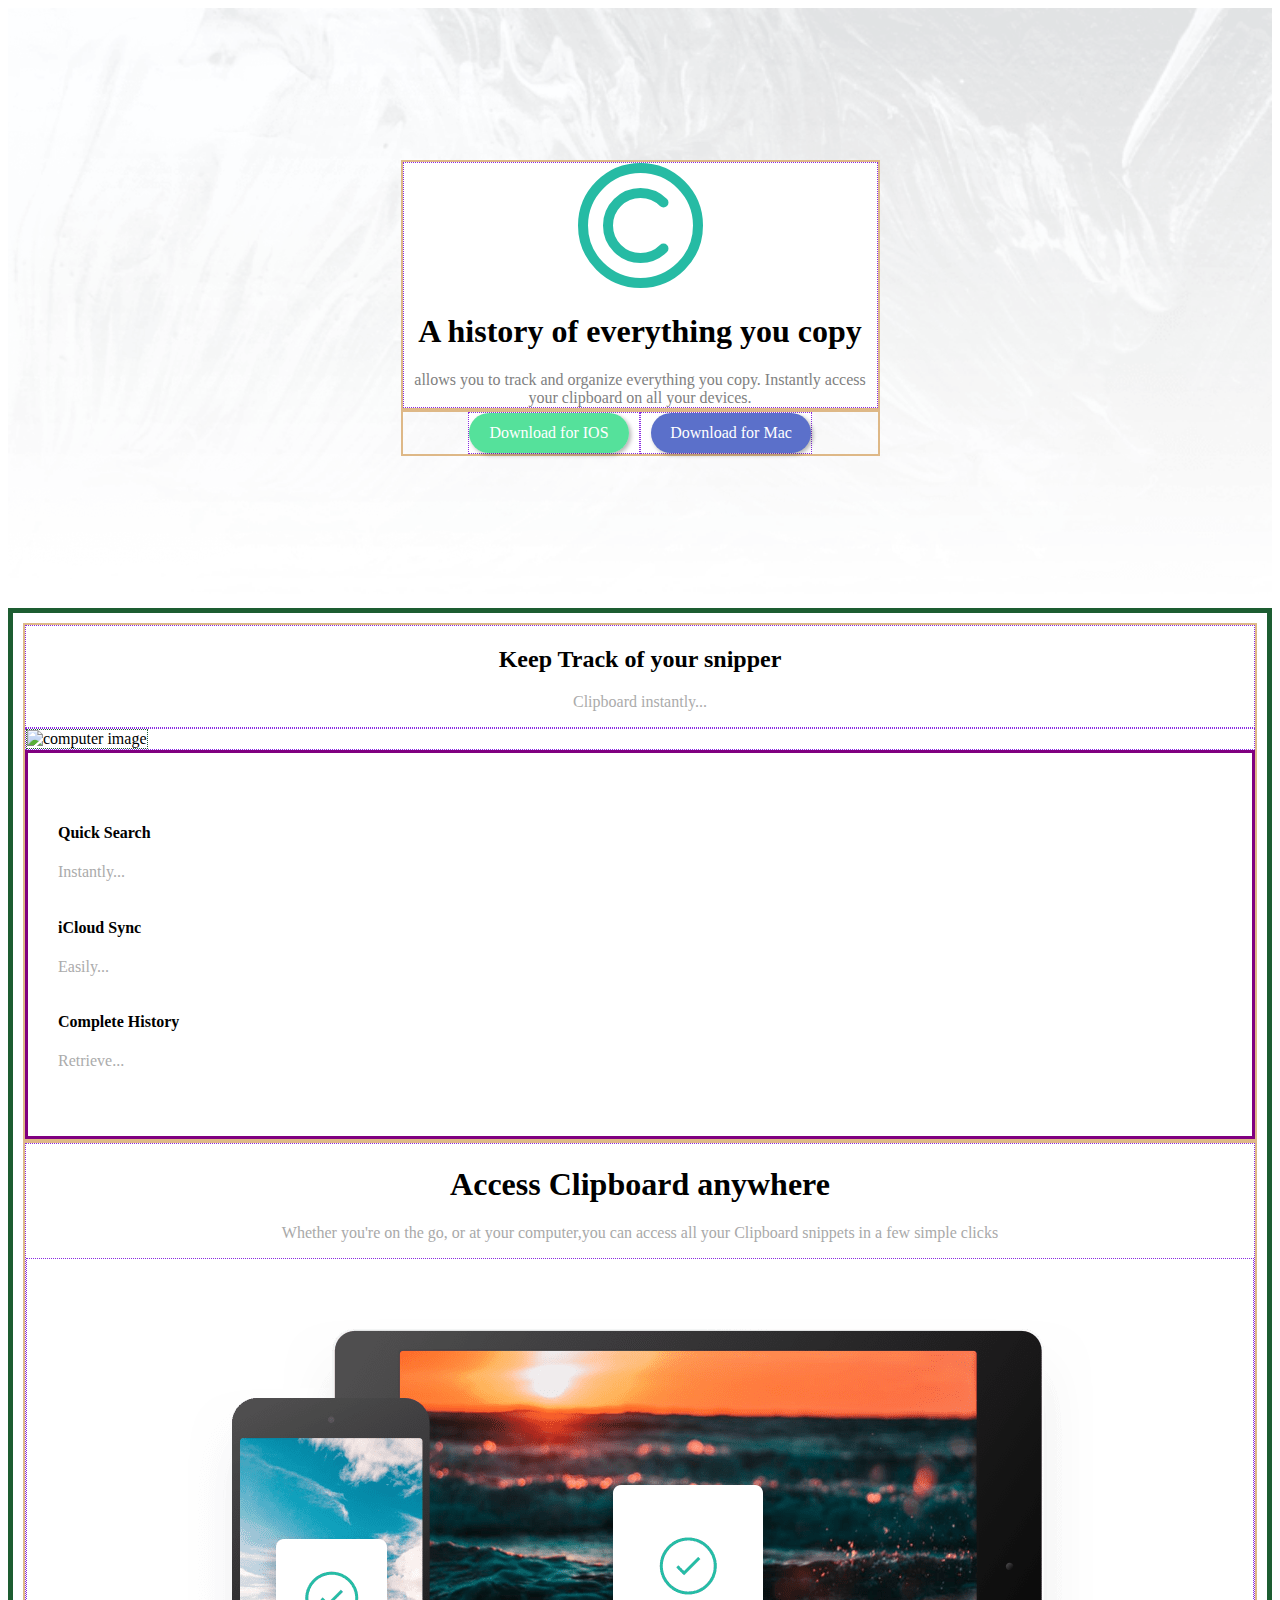
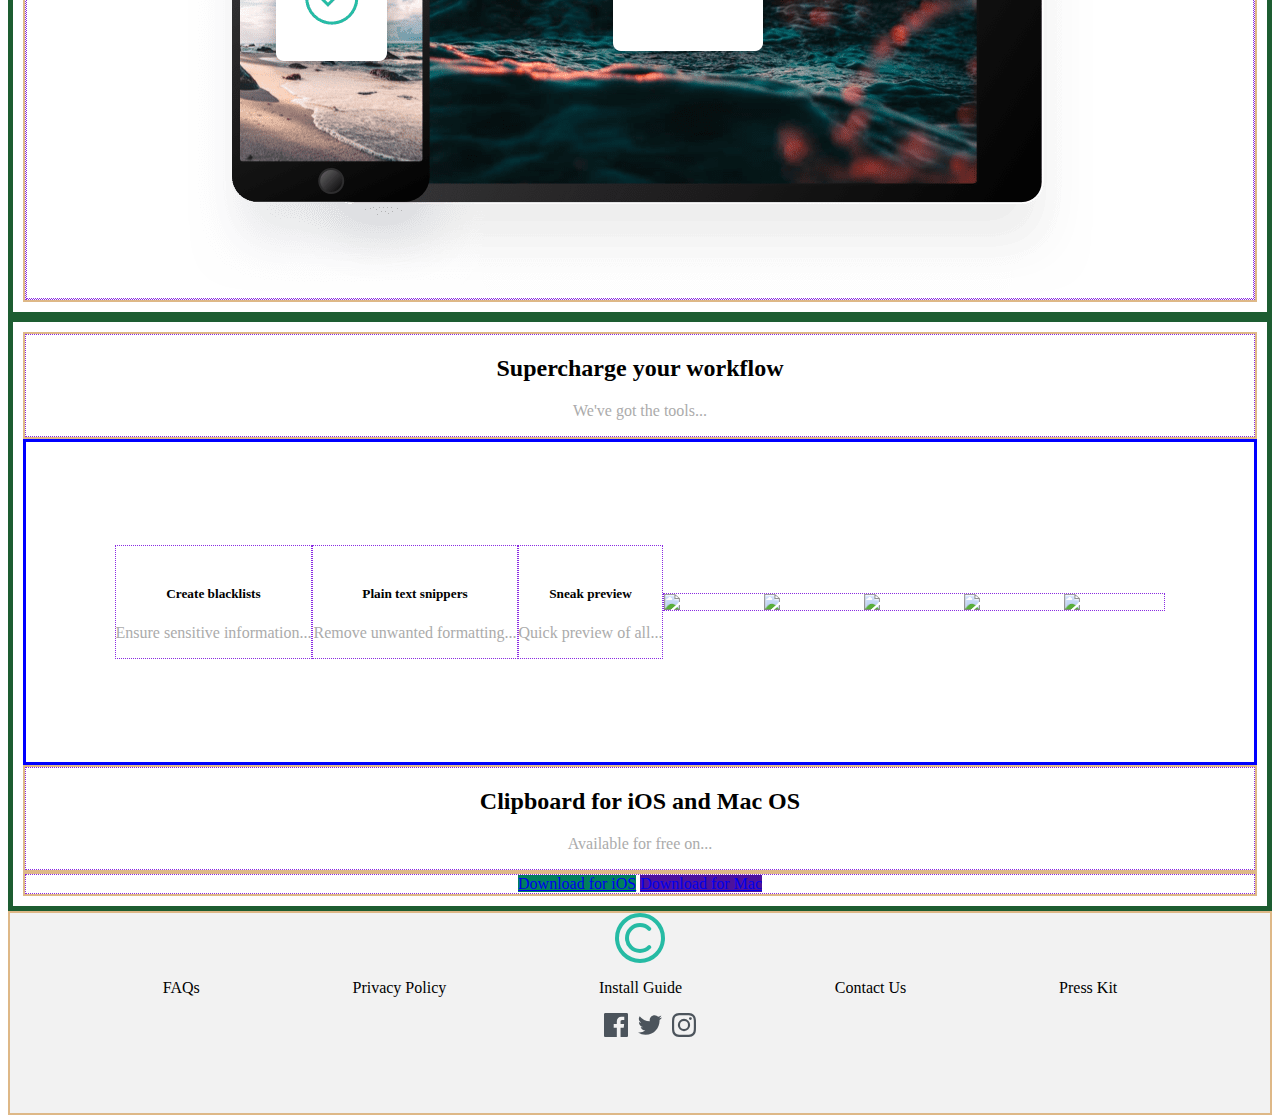
==== index1.html @ aafdf080 "update container 4" ====
<!DOCTYPE html>
<html lang="en">
  <head>
    <meta charset="UTF-8" />
    <meta name="viewport" content="width=device-width, initial-scale=1.0" />
    <!-- displays site properly based on user's device -->

    <link
      rel="icon"
      type="image/png"
      sizes="32x32"
      href="./images/favicon-32x32.png"
    />

    <title>Frontend Mentor | Clipboard landing page</title>

    <link href="style.css" rel="stylesheet" type="text/css" />

    <link
      href="https://cdn.jsdelivr.net/npm/bootstrap@5.3.0-alpha2/dist/css/bootstrap.min.css"
      rel="stylesheet"
      integrity="sha384-aFq/bzH65dt+w6FI2ooMVUpc+21e0SRygnTpmBvdBgSdnuTN7QbdgL+OapgHtvPp"
      crossorigin="anonymous"
    />
    <script
      src="https://cdn.jsdelivr.net/npm/bootstrap@5.3.0-alpha2/dist/js/bootstrap.bundle.min.js"
      integrity="sha384-qKXV1j0HvMUeCBQ+QVp7JcfGl760yU08IQ+GpUo5hlbpg51QRiuqHAJz8+BrxE/N"
      crossorigin="anonymous"
    ></script>
    <link
      rel="stylesheet"
      href="https://cdnjs.cloudflare.com/ajax/libs/font-awesome/6.4.0/css/all.min.css"
      integrity="sha512-iecdLmaskl7CVkqkXNQ/ZH/XLlvWZOJyj7Yy7tcenmpD1ypASozpmT/E0iPtmFIB46ZmdtAc9eNBvH0H/ZpiBw=="
      crossorigin="anonymous"
      referrerpolicy="no-referrer"
    />
    <script
      src="https://cdnjs.cloudflare.com/ajax/libs/font-awesome/6.4.0/js/all.min.js"
      integrity="sha512-fD9DI5bZwQxOi7MhYWnnNPlvXdp/2Pj3XSTRrFs5FQa4mizyGLnJcN6tuvUS6LbmgN1ut+XGSABKvjN0H6Aoow=="
      crossorigin="anonymous"
      referrerpolicy="no-referrer"
    ></script>

    <!-- Feel free to remove these styles or customise in your own stylesheet 👍 -->
    <style></style>
  </head>
  <body>
    <!-- MICHAEL containerone -->
    <div class="containerone">
      <div class="row rowone">
        <div class="column col-sm-12 col-md-12" id="logo">
          <img src="images/logo.svg" alt="logo" />
          <h1>A history of everything you copy</h1>
          <div style="color: grey">
            allows you to track and organize everything you copy. Instantly
            access your clipboard on all your devices.
          </div>
        </div>
      </div>

      <div class="row rowtwo">
        <div class="column col-sm-12 col-md-6 button">
          <div class="ios">Download for IOS</div>
        </div>
        <div class="column col-sm-12 col-md-6 button">
          <div class="mac">Download for Mac</div>
        </div>
      </div>
    </div>
    <!-- MICHAEL containerone-->

    <!-- Zoe-->
    <div class="containertwo">
      <div class="row">
        <div class="column col-md-12 col-sm-12 textcenter">
          <h2>Keep Track of your snipper</h2>
          <p style="color: #ababab">Clipboard instantly...</p>
        </div>

        <div class="column col-md-6 col-sm-12">
          <img
            src="https://github.com/chinheik/14April-GroupPJ/blob/main/images/image-computer.png?raw=true"
            alt="computer image"
            class="containercom"
          />
        </div>

        <div class="column col-md-6 col-sm-12 textcontainer">
          <div>
            <h4>Quick Search</h4>
            <p style="color: #ababab">Instantly...</p>
          </div>

          <div>
            <h4>iCloud Sync</h4>
            <p style="color: #ababab">Easily...</p>
          </div>

          <div>
            <h4>Complete History</h4>
            <p style="color: #ababab">Retrieve...</p>
          </div>
        </div>
      </div>

      <!-- Zoe-->

      <!--kavin-->
      <div class="container3">
        <div class="row">
          <div class="col-sm-12 col-md-12 column">
            <h1 class="hh">Access Clipboard anywhere</h1>
            <p class="p2">
              Whether you're on the go, or at your computer,you can access all
              your Clipboard snippets in a few simple clicks
            </p>
            <div class="col-sm-12 col-md-12 column">
              <div class="img3"><img src="images/image-devices.png" /></div>
            </div>
          </div>
        </div>
      </div>
      <!--kavin-->

      <!--Zoe-->
    </div>

    <div class="containerfour">
      <div class="row">
        <div class="column col-md-12 col-sm-12 textcenter">
          <h2>Supercharge your workflow</h2>
          <p style="color: #ababab">We've got the tools...</p>
        </div>
      </div>

      <div class="row containerfour1">
        <div class="column col-md-4 col-sm-12 textcenter">
          <i
            class="fa-solid fa-wand-sparkles"
            style="color: #535353; margin-left: 10px"
          ></i>
          <h5>Create blacklists</h5>
          <p style="color: #ababab">Ensure sensitive information...</p>
        </div>

        <div class="column col-md-4 col-sm-12 textcenter">
          <i
            class="fa-solid fa-wand-sparkles"
            style="color: #535353; margin-left: 10px"
          ></i>
          <h5>Plain text snippers</h5>
          <p style="color: #ababab">Remove unwanted formatting...</p>
        </div>

        <div class="column col-md-4 col-sm-12 textcenter">
          <i
            class="fa-solid fa-wand-sparkles"
            style="color: #535353; margin-left: 10px"
          ></i>
          <h5>Sneak preview</h5>
          <p style="color: #ababab">Quick preview of all...</p>
        </div>

        <div class="column col-md-12 col-sm-12 fivelogospace">
          <img
            src="https://github.com/chinheik/14April-GroupPJ/blob/main/images/logo-google.png?raw=true"
            class="fivelogo"
          />
          <img
            src="https://github.com/chinheik/14April-GroupPJ/blob/main/images/logo-hp.png?raw=true"
            class="fivelogo"
          />
          <img
            src="https://github.com/chinheik/14April-GroupPJ/blob/main/images/logo-ibm.png?raw=true"
            class="fivelogo"
          />
          <img
            src="https://github.com/chinheik/14April-GroupPJ/blob/main/images/logo-microsoft.png?raw=true"
            class="fivelogo"
          />
          <img
            src="https://github.com/chinheik/14April-GroupPJ/blob/main/images/logo-vector-graphics.png?raw=true"
            class="fivelogo"
          />
        </div>
      </div>

      <div class="row">
        <div class="column col-md-12 col-sm-12 textcenter">
          <h2>Clipboard for iOS and Mac OS</h2>
          <p style="color: #ababab">Available for free on...</p>
        </div>
      </div>

      <div class="row">
        <div class="column col-md-12 col-sm-12 textcenter">
          <a
            href="#pillshape;"
            class="btn text-white rounded-pill"
            id="pillshape"
            style="background-color: #007f5d"
            >Download for iOS</a
          >
          <a
            href="#pillshape;"
            class="btn text-white rounded-pill"
            id="pillshape"
            style="background-color: #4c129d"
            >Download for Mac</a
          >
        </div>
      </div>
    </div>
    <!--Zoe-->

    <!-- Michael container-->

    <div class="containerfive">
      <div class="row rowfive">
        <div class="col-md-4 c1">
          <img
            src="images/logo.svg"
            width="50px
          "
          />
        </div>

        <div class="col-md-4 c2">
          <p>FAQs</p>
          <p>Privacy Policy</p>
          <p>Install Guide</p>
          <p>Contact Us</p>
          <p>Press Kit</p>
        </div>
        <div class="col-md-4 c3">
          <a href="http://www.facebook.com"
            ><img src="images/icon-facebook.svg" alt="facebook" class="c3"
          /></a>
          <a href="http://www.twitter.com"
            ><img src="images/icon-twitter.svg" alt="twitter" class="c3"
          /></a>
          <a href="http:www.instagram.com"
            ><img src="images/icon-instagram.svg" alt="instagram" class="c3"
          /></a>
        </div>
      </div>
    </div>

    <!-- Michael PART5-->
  </body>
</html>
---- style.css ----
html {
  height: 100%;
  width: 100%;
}

/* MICHAEL */
.containerone {
  background-image: url(images/bg-header-desktop.png);
  background-size: cover;
  height: 600px;
  display: flex;
  flex-direction: column;
  justify-content: center;
  align-items: center;
}

.rowone {
  display: flex;
  flex-direction: column;
  text-align: center;
  width: 475px;
  align-items: center;
}

.rowtwo {
  display: flex;
  justify-content: center;
  width: 475px;
  align-items: center;
}

.button {
  display: block;
  color: white;
  text-align: center;
  display: flex;
  justify-content: center;
}
.ios {
  background-color: rgba(9, 211, 110, 0.692);
  border-radius: 30px;
  height: 40px;
  width: 160px;
  box-shadow: 2px 2px 4px rgba(0, 0, 0, 0.3);
  line-height: 40px;
  cursor: pointer;
  margin-right: 10px;
}
.mac {
  background-color: rgb(91, 112, 202);
  border-radius: 30px;
  height: 40px;
  width: 160px;
  box-shadow: 2px 2px 4px rgba(0, 0, 0, 0.3);
  line-height: 40px;
  cursor: pointer;
  margin-left: 10px;
}
.ios:hover {
  background-color: rgb(23, 204, 114);
}
.mac:hover {
  background-color: rgb(56, 82, 196);
}

#logo {
  text-align: center;
}

.c2 {
  display: flex;
  justify-content: center;
  align-items: center;
  justify-content: space-evenly;
  text-align: center;
}

.c1 {
  display: flex;
  justify-content: center;
  align-items: center;
}

.c3 {
  display: flex;
  justify-content: center;
  align-items: center;
  padding-left: 10px;
}

.containerfive {
  background-color: #f2f2f2;
}

.rowfive {
  height: 200px;
}
/* MICHAEL */

/*kavin*/
.container3 {
  background-color: white;
}
.row3 {
  border: 50px;
}
.row4 {
  border: 50px;
}
.column {
  background-color: white;
}
.p2 {
  text-align: center;
  color: darkgrey;
}
.hh {
  text-align: center;
}
.img3 {
  text-align: center;
  margin-top: 60px;
  max-width: 100%;
  height: auto;
}
.group {
  display: flex;
  text-align: center;
}

/*kavin*/

/*Zoe*/
.containertwo {
  border: 5px solid #1d5d31;
  padding: 10px;
}

.row {
  border: 2px solid burlywood;
}

.column {
  border: 1px blueviolet dotted;
  height: auto;
}

.containercom {
  border: 1px #1d5d31 dotted;
  width: 100%;
}

.textcontainer {
  border: purple solid;
  padding-top: 50px;
  padding-bottom: 50px;
  padding-left: 30px;
  display: flex;
  flex-direction: column;
  justify-content: center;
  align-items: flex-start;
}

.textcenter {
  text-align: center;
}

.containerfour {
  border: 5px solid #1d5d31;
  padding: 10px;
}

.containerfour1 {
  border: 3px solid blue;
  padding: 10px;
  height: 300px;
  display: flex;
  align-items: center;
  justify-content: center;
}

.fivelogo {
  width: 100px;
}

.fivelogospace {
  display: flex;
  justify-content: space-between;
}

#pillshape {
  width: 200px;
  height: 38px;
  margin-top: 10px;
}
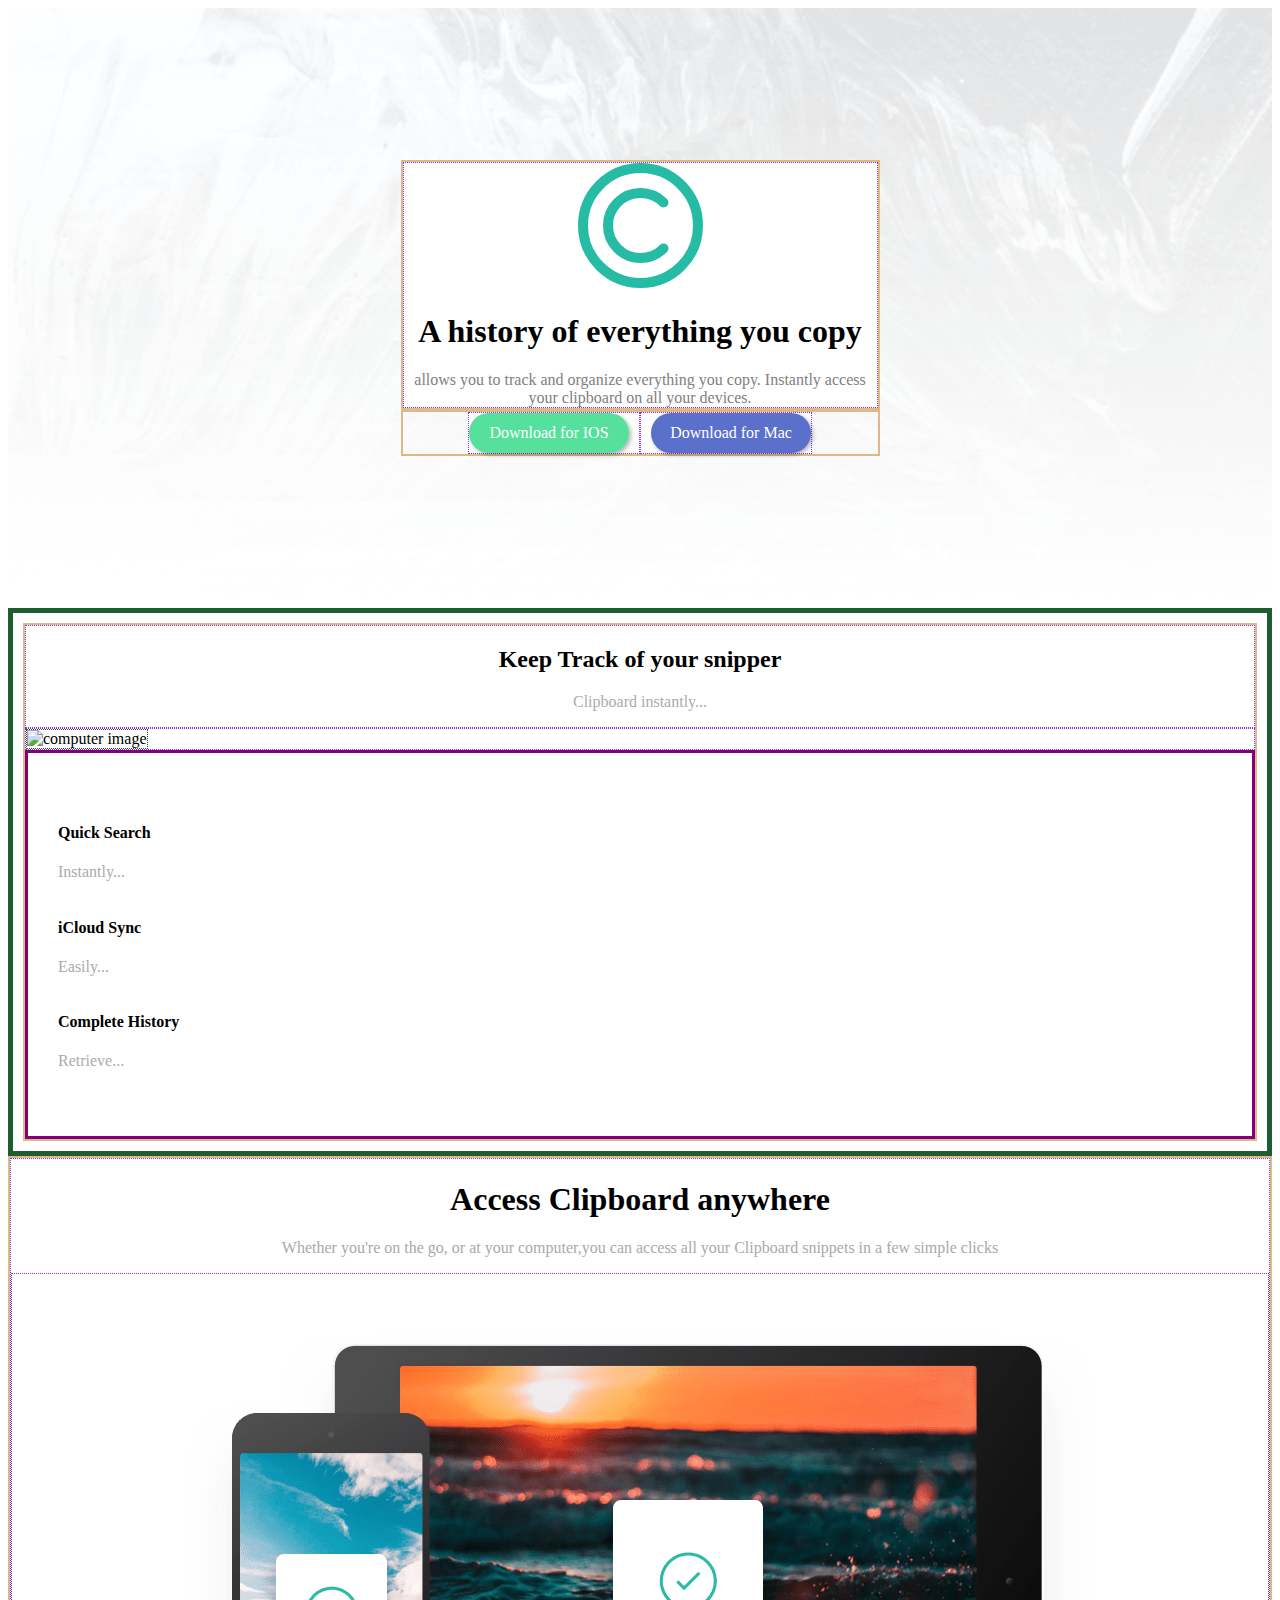
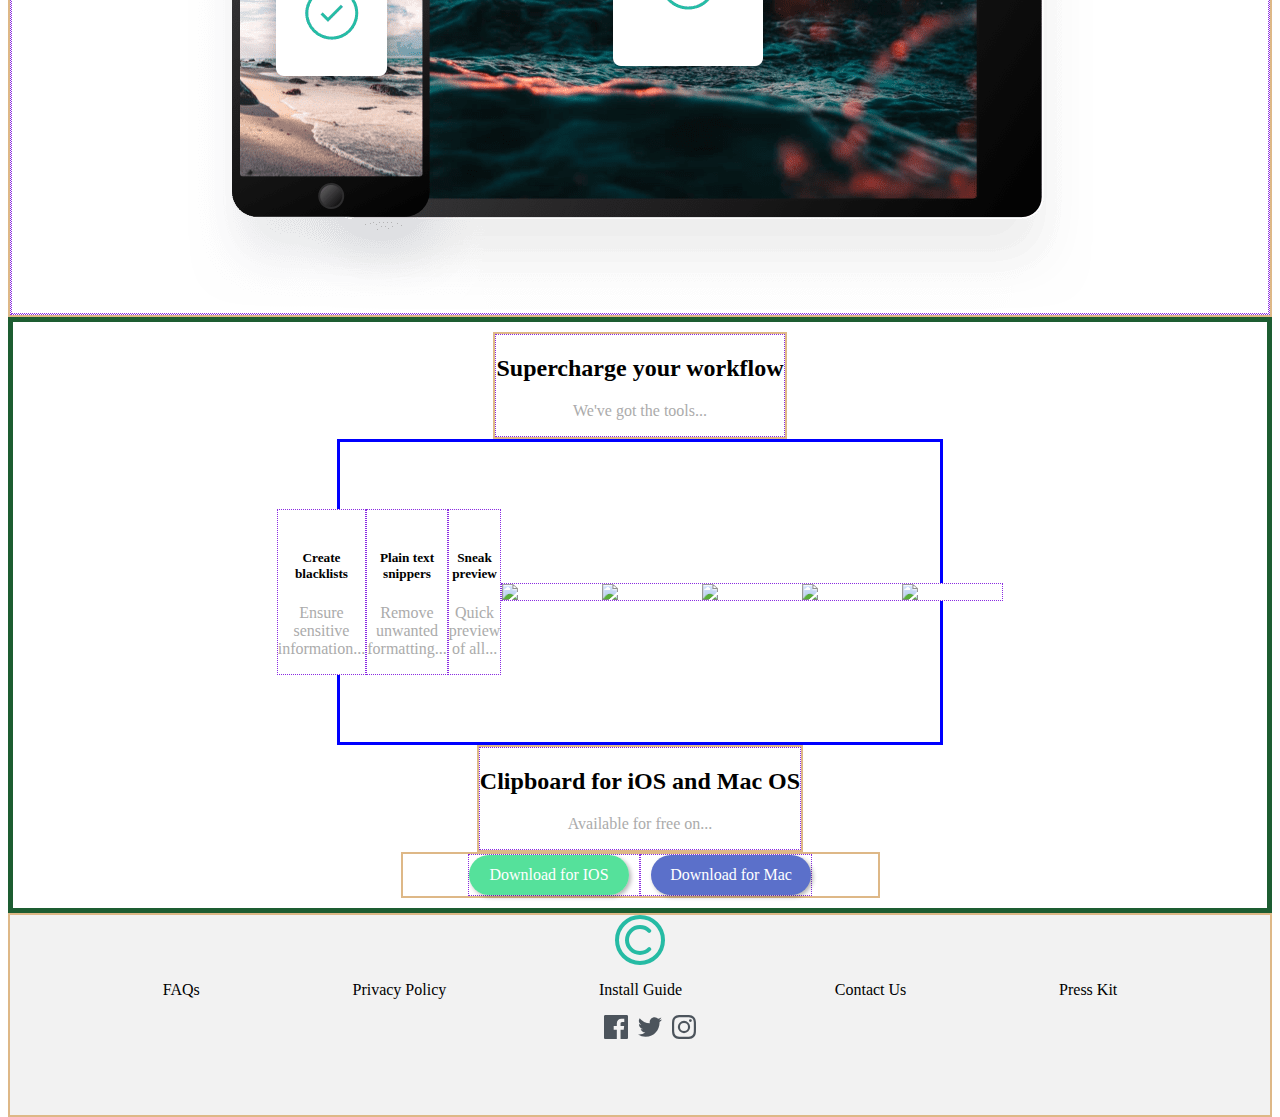
==== commit 0a79936c: "update 4" ====
--- a/index1.html
+++ b/index1.html
@@ -14,7 +14,7 @@
 
     <title>Frontend Mentor | Clipboard landing page</title>
 
-    <link href="style.css" rel="stylesheet" type="text/css" />
+    <link href="style1.css" rel="stylesheet" type="text/css" />
 
     <link
       href="https://cdn.jsdelivr.net/npm/bootstrap@5.3.0-alpha2/dist/css/bootstrap.min.css"
@@ -102,8 +102,8 @@
           </div>
         </div>
       </div>
-
-      <!-- Zoe-->
+    </div>
+    <!-- Zoe-->
 
       <!--kavin-->
       <div class="container3">
@@ -152,6 +152,7 @@
           <p style="color: #ababab">Remove unwanted formatting...</p>
         </div>
 
+      
         <div class="column col-md-4 col-sm-12 textcenter">
           <i
             class="fa-solid fa-wand-sparkles"
@@ -160,8 +161,9 @@
           <h5>Sneak preview</h5>
           <p style="color: #ababab">Quick preview of all...</p>
         </div>
-
-        <div class="column col-md-12 col-sm-12 fivelogospace">
+      
+
+        <div class="column col-md-12 col-sm-12 fivelogocolumn">
           <img
             src="https://github.com/chinheik/14April-GroupPJ/blob/main/images/logo-google.png?raw=true"
             class="fivelogo"
@@ -192,22 +194,12 @@
         </div>
       </div>
 
-      <div class="row">
-        <div class="column col-md-12 col-sm-12 textcenter">
-          <a
-            href="#pillshape;"
-            class="btn text-white rounded-pill"
-            id="pillshape"
-            style="background-color: #007f5d"
-            >Download for iOS</a
-          >
-          <a
-            href="#pillshape;"
-            class="btn text-white rounded-pill"
-            id="pillshape"
-            style="background-color: #4c129d"
-            >Download for Mac</a
-          >
+      <div class="row rowtwo">
+        <div class="column col-sm-12 col-md-6 button">
+          <div class="ios">Download for IOS</div>
+        </div>
+        <div class="column col-sm-12 col-md-6 button">
+          <div class="mac">Download for Mac</div>
         </div>
       </div>
     </div>
--- a/style1.css
+++ b/style1.css
@@ -0,0 +1,194 @@
+html {
+  height: 100%;
+  width: 100%;
+}
+
+/* MICHAEL */
+.containerone {
+  background-image: url(images/bg-header-desktop.png);
+  background-size: cover;
+  height: 600px;
+  display: flex;
+  flex-direction: column;
+  justify-content: center;
+  align-items: center;
+}
+
+.rowone {
+  display: flex;
+  flex-direction: column;
+  text-align: center;
+  width: 475px;
+  align-items: center;
+}
+
+.rowtwo {
+  display: flex;
+  justify-content: center;
+  width: 475px;
+  align-items: center;
+}
+
+.button {
+  display: block;
+  color: white;
+  text-align: center;
+  display: flex;
+  justify-content: center;
+}
+.ios {
+  background-color: rgba(9, 211, 110, 0.692);
+  border-radius: 30px;
+  height: 40px;
+  width: 160px;
+  box-shadow: 2px 2px 4px rgba(0, 0, 0, 0.3);
+  line-height: 40px;
+  cursor: pointer;
+  margin-right: 10px;
+}
+.mac {
+  background-color: rgb(91, 112, 202);
+  border-radius: 30px;
+  height: 40px;
+  width: 160px;
+  box-shadow: 2px 2px 4px rgba(0, 0, 0, 0.3);
+  line-height: 40px;
+  cursor: pointer;
+  margin-left: 10px;
+}
+.ios:hover {
+  background-color: rgb(23, 204, 114);
+}
+.mac:hover {
+  background-color: rgb(56, 82, 196);
+}
+
+#logo {
+  text-align: center;
+}
+
+.c2 {
+  display: flex;
+  justify-content: center;
+  align-items: center;
+  justify-content: space-evenly;
+  text-align: center;
+}
+
+.c1 {
+  display: flex;
+  justify-content: center;
+  align-items: center;
+}
+
+.c3 {
+  display: flex;
+  justify-content: center;
+  align-items: center;
+  padding-left: 10px;
+}
+
+.containerfive {
+  background-color: #f2f2f2;
+}
+
+.rowfive {
+  height: 200px;
+}
+/* MICHAEL */
+
+/*kavin*/
+.container3 {
+  background-color: white;
+}
+.row3 {
+  border: 50px;
+}
+.row4 {
+  border: 50px;
+}
+.column {
+  background-color: white;
+}
+.p2 {
+  text-align: center;
+  color: darkgrey;
+}
+.hh {
+  text-align: center;
+}
+.img3 {
+  text-align: center;
+  margin-top: 60px;
+  max-width: 100%;
+  height: auto;
+}
+.group {
+  display: flex;
+  text-align: center;
+}
+
+/*kavin*/
+
+/*Zoe*/
+.containertwo {
+  border: 5px solid #1d5d31;
+  padding: 10px;
+}
+
+.row {
+  border: 2px solid burlywood;
+}
+
+.column {
+  border: 1px blueviolet dotted;
+  height: auto;
+}
+
+.containercom {
+  border: 1px #1d5d31 dotted;
+  width: 100%;
+}
+
+.textcontainer {
+  border: purple solid;
+  padding-top: 50px;
+  padding-bottom: 50px;
+  padding-left: 30px;
+  display: flex;
+  flex-direction: column;
+  justify-content: center;
+  align-items: flex-start;
+}
+
+.textcenter {
+  text-align: center;
+}
+
+.containerfour {
+  border: 5px solid #1d5d31;
+  padding: 10px;
+  display: flex;
+  flex-direction: column;
+  justify-content: center;
+  align-items: center;
+}
+
+.containerfour1 {
+  width: 600px;
+  border: 3px solid blue;
+  height: 300px;
+  display: flex;
+  align-items: center;
+  justify-content: center;
+}
+
+.fivelogo {
+  width: 100px;
+}
+
+.fivelogocolumn {
+  display: flex;
+  align-items: center;
+  justify-content: space-between;
+}
